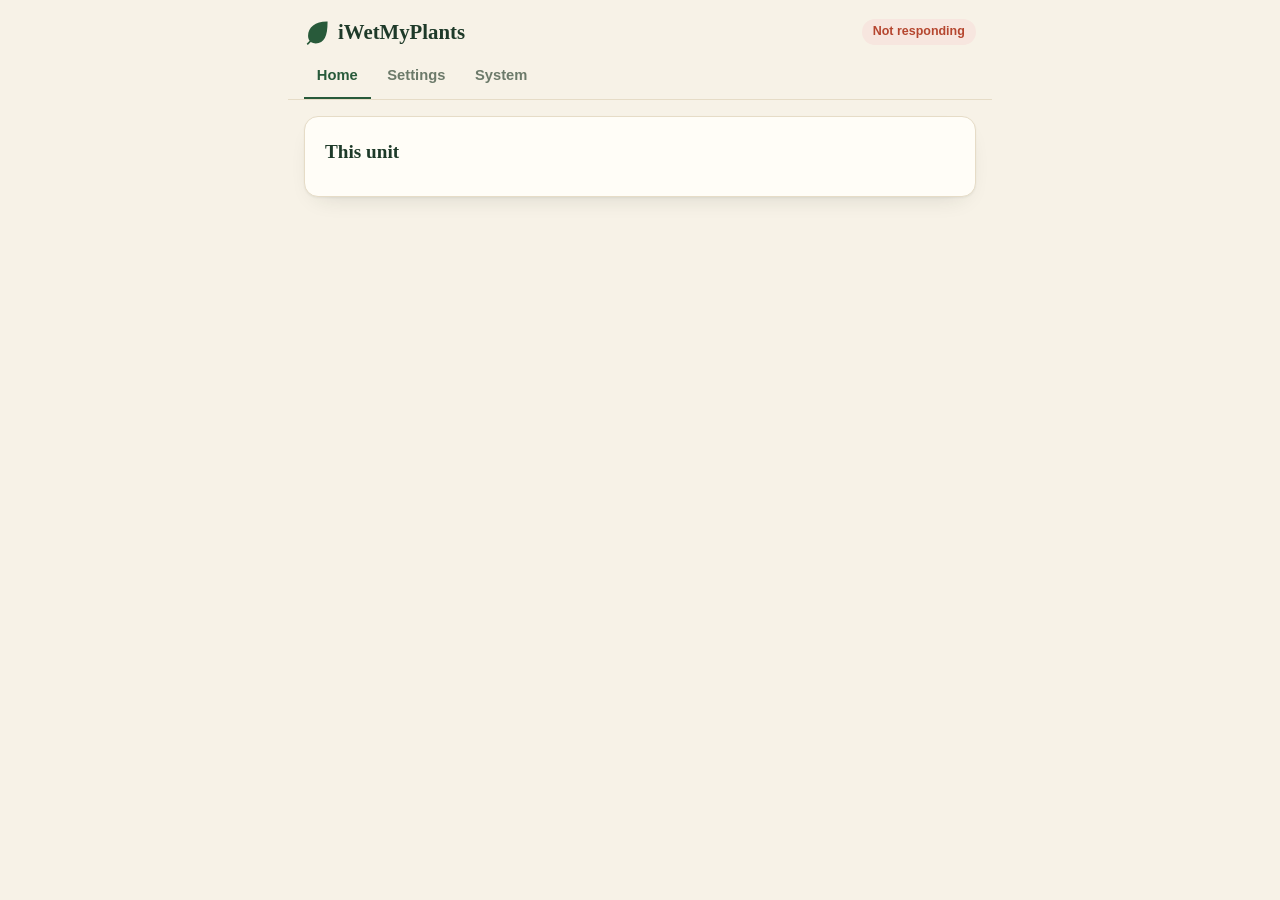
==== src/index.html @ 1ba55073 "M1: config, WiFi + setup network, web page, OTA with rollback - config.cpp: defaults, type-checked J" ====
<!doctype html>
<html lang="en">
<head>
<meta charset="utf-8">
<meta name="viewport" content="width=device-width,initial-scale=1">
<title>iWetMyPlants</title>
<link rel="icon" href="data:image/svg+xml,%3Csvg xmlns='http://www.w3.org/2000/svg' viewBox='0 0 32 32'%3E%3Cpath fill='%23285A3A' d='M28 3C14 3 5 10 5 20.5c0 2.4.7 4.6 1.9 6.4L3.3 30.5l1.4 1.4 3.6-3.6c1.8 1.1 4 1.7 6.2 1.7C25 30 29 21 29 4V3h-1z'/%3E%3C/svg%3E">
<style>
/* Colours from the installer's "Botanical Editorial" palette. System fonts only: in setup mode there's no internet. */
:root {
  --bg: #F7F2E7; --card: #FFFDF7; --heading: #1E3A29; --text: #2C392E; --muted: #6C7A6A;
  --brand: #285A3A; --brand-deep: #1C4429; --sage-soft: #E0E8D8; --line: #E6DCC7;
  --ok: #2E7D4F; --ok-bg: #E7F1E5; --err: #B5462F; --err-bg: #F7E6DF; --warn: #9A6A1E; --warn-bg: #F6EBD3;
  --shadow: 0 1px 2px rgba(28,46,30,.05), 0 10px 26px -14px rgba(28,46,30,.2);
  --display: Georgia, 'Times New Roman', serif;
  --body: -apple-system, BlinkMacSystemFont, 'Segoe UI', Roboto, sans-serif;
  color-scheme: light dark;
}
@media (prefers-color-scheme: dark) { :root {
  --bg: #121B15; --card: #1A271E; --heading: #ECF3E6; --text: #D6E1D0; --muted: #8FA28C;
  --brand: #4E9063; --brand-deep: #3E7B51; --sage-soft: #243329; --line: #2A3A2E;
  --ok: #9FD3AE; --ok-bg: #173524; --err: #EAA892; --err-bg: #3A1A10; --warn: #E2C079; --warn-bg: #322611;
  --shadow: 0 1px 2px rgba(0,0,0,.35), 0 10px 26px -14px rgba(0,0,0,.6);
}}
* { box-sizing: border-box; margin: 0; }
body { font-family: var(--body); background: var(--bg); color: var(--text); line-height: 1.55; -webkit-font-smoothing: antialiased; }
header, nav, main { max-width: 44rem; margin: 0 auto; padding-left: 1rem; padding-right: 1rem; }
header { display: flex; align-items: center; justify-content: space-between; gap: 1rem; padding-top: 1rem; padding-bottom: .4rem; }
.brand { display: flex; align-items: center; gap: .5rem; min-width: 0; color: var(--brand); }
.brand span { font-family: var(--display); font-size: 1.3rem; font-weight: 600; color: var(--heading); overflow: hidden; text-overflow: ellipsis; white-space: nowrap; }
.pill { font-size: .78rem; font-weight: 700; padding: .2rem .7rem; border-radius: 999px; background: var(--sage-soft); color: var(--brand); white-space: nowrap; }
.pill.warn { background: var(--warn-bg); color: var(--warn); }
.pill.err { background: var(--err-bg); color: var(--err); }
nav { display: flex; gap: .25rem; border-bottom: 1px solid var(--line); overflow-x: auto; }
nav a { padding: .6rem .8rem; color: var(--muted); text-decoration: none; font-weight: 600; font-size: .92rem; border-bottom: 2.5px solid transparent; white-space: nowrap; }
nav a[aria-current] { color: var(--brand); border-color: var(--brand); }
main { padding-top: 1rem; padding-bottom: 3rem; }
section, form { display: grid; gap: 1rem; }
.card { background: var(--card); border: 1px solid var(--line); border-radius: 14px; box-shadow: var(--shadow); padding: 1.25rem; }
h2 { font-family: var(--display); font-size: 1.2rem; font-weight: 600; color: var(--heading); margin-bottom: .6rem; }
.hint { color: var(--muted); font-size: .88rem; margin-bottom: .9rem; }
label { display: block; font-size: .85rem; font-weight: 700; color: var(--heading); margin-bottom: .9rem; }
label:last-child { margin-bottom: 0; }
label.check { display: flex; align-items: center; gap: .5rem; font-weight: 600; }
input[type=text], input[type=password], input[type=file] { display: block; width: 100%; margin-top: .35rem; padding: .6rem .75rem; border: 1.5px solid var(--line); border-radius: 8px; background: var(--bg); color: var(--text); font: inherit; font-weight: 400; }
input:focus-visible, button:focus-visible, a:focus-visible { outline: none; border-color: var(--brand); box-shadow: 0 0 0 3px color-mix(in srgb, var(--brand) 28%, transparent); }
.btn { display: inline-flex; align-items: center; justify-content: center; padding: .6rem 1.2rem; border: 1.5px solid transparent; border-radius: 8px; font: inherit; font-weight: 700; font-size: .9rem; cursor: pointer; background: var(--brand); color: #FBF7EC; }
.btn:hover { background: var(--brand-deep); }
.btn:disabled { opacity: .5; cursor: not-allowed; }
.btn.outline { background: transparent; color: var(--brand); border-color: color-mix(in srgb, var(--brand) 45%, transparent); }
.btn.outline:hover { background: var(--sage-soft); }
.btn.danger { background: transparent; color: var(--err); border-color: color-mix(in srgb, var(--err) 50%, transparent); }
.btn.danger:hover { background: var(--err-bg); }
.row { display: flex; flex-wrap: wrap; gap: .6rem; align-items: center; }
.nets { display: flex; flex-wrap: wrap; gap: .4rem; margin: -.3rem 0 .9rem; }
.nets button { font: inherit; font-size: .82rem; padding: .25rem .7rem; border-radius: 999px; border: 1px solid var(--line); background: var(--bg); color: var(--text); cursor: pointer; }
.nets button:hover { border-color: var(--brand); }
dl { display: grid; grid-template-columns: auto 1fr; gap: .4rem 1.2rem; font-size: .9rem; }
dt { color: var(--muted); }
dd { font-weight: 600; overflow-wrap: anywhere; }
.msg { padding: .7rem .9rem; border-radius: 8px; border-left: 3px solid; font-size: .9rem; }
.msg.ok { background: var(--ok-bg); color: var(--ok); }
.msg.err { background: var(--err-bg); color: var(--err); }
.msg.info { background: var(--sage-soft); color: var(--brand); }
progress { width: 100%; height: .6rem; accent-color: var(--brand); margin-top: .8rem; }
#overlay { position: fixed; inset: 0; display: grid; place-items: center; padding: 1rem; background: color-mix(in srgb, var(--bg) 88%, transparent); }
#overlay .card { max-width: 26rem; }
[hidden] { display: none !important; }
</style>
</head>
<body>
<header>
  <div class="brand">
    <svg width="26" height="26" viewBox="0 0 32 32" aria-hidden="true"><path fill="currentColor" d="M28 3C14 3 5 10 5 20.5c0 2.4.7 4.6 1.9 6.4L3.3 30.5l1.4 1.4 3.6-3.6c1.8 1.1 4 1.7 6.2 1.7C25 30 29 21 29 4V3h-1z"/></svg>
    <span id="title">iWetMyPlants</span>
  </div>
  <span id="status" class="pill" role="status">Loading…</span>
</header>
<nav aria-label="Pages">
  <a href="#home">Home</a>
  <a href="#settings">Settings</a>
  <a href="#system">System</a>
</nav>

<main>
  <section id="home" hidden>
    <div class="card">
      <h2>This unit</h2>
      <dl id="unit"></dl>
    </div>
  </section>

  <section id="settings" hidden>
    <p class="msg info" id="welcome" hidden>Welcome! Pick your WiFi network below so this unit can get online. It restarts and joins it when you save.</p>
    <form id="form" novalidate>
      <div class="card">
        <h2>This unit</h2>
        <label>Name <input type="text" id="name" maxlength="31" placeholder="e.g. Kitchen herbs" autocomplete="off"></label>
      </div>

      <div class="card">
        <h2>WiFi</h2>
        <label>Network name <input type="text" id="ssid" maxlength="32" autocomplete="off" autocapitalize="none" spellcheck="false"></label>
        <p class="hint" id="nets-hint">Looking for networks…</p>
        <div class="nets" id="nets"></div>
        <label>Password <input type="password" id="wpass" maxlength="64" autocomplete="new-password"></label>
        <label class="check"><input type="checkbox" id="showpw"> Show password</label>
      </div>

      <div class="card">
        <h2>Admin password</h2>
        <p class="hint">With a password set, changing anything on this unit asks for it. The user name is <b>admin</b>. Looking at readings never asks. If you forget it, hold the BOOT button for 10 seconds to reset the unit.</p>
        <label>New password <input type="password" id="apass" maxlength="32" autocomplete="new-password"></label>
        <label class="check" hidden><input type="checkbox" id="apass-clear"> Remove the password</label>
      </div>

      <p class="msg" id="form-msg" hidden></p>
      <div class="row"><button class="btn" id="save">Save and restart</button></div>
    </form>
  </section>

  <section id="system" hidden>
    <div class="card">
      <h2>About this unit</h2>
      <dl id="about"></dl>
    </div>
    <div class="card">
      <h2>Update firmware</h2>
      <p class="hint">Download the newest <b>.bin</b> file for this chip from the releases page, then pick it here. The unit restarts when it's done. If the new firmware fails to start, the unit goes back to this version by itself.</p>
      <input type="file" id="fw" accept=".bin" aria-label="Firmware file">
      <progress id="fw-prog" max="100" value="0" hidden></progress>
      <p class="msg" id="fw-msg" hidden></p>
      <div class="row" style="margin-top:.9rem"><button class="btn" id="fw-go">Update</button></div>
    </div>
    <div class="card">
      <h2>Restart or reset</h2>
      <p class="hint">A factory reset erases WiFi, settings and calibration, then the unit opens its setup network again. Holding the BOOT button for 10 seconds does the same.</p>
      <div class="row">
        <button class="btn outline" id="reboot">Restart</button>
        <button class="btn danger" id="reset">Factory reset</button>
      </div>
    </div>
  </section>
</main>

<div id="overlay" hidden>
  <div class="card" role="alertdialog" aria-live="assertive">
    <h2>One moment</h2>
    <p class="hint" id="overlay-text"></p>
    <button class="btn outline" onclick="location.reload()">Reload the page</button>
  </div>
</div>

<script>
const $ = s => document.querySelector(s);
const el = (tag, props = {}, ...kids) => { const e = Object.assign(document.createElement(tag), props); e.append(...kids); return e; };
let state = { wifi: {} }, config = {};

// Every change carries X-IWMP. The unit refuses changes without it, which keeps other websites out.
async function api(path, body) {
  const opts = body === undefined ? {} :
    { method: 'POST', headers: { 'X-IWMP': '1', 'Content-Type': 'application/json' }, body: JSON.stringify(body) };
  const r = await fetch(path, opts);
  const j = await r.json().catch(() => ({}));
  if (r.status === 401) throw new Error('That needs the admin password.');
  if (!r.ok) throw new Error(j.error || `The unit answered ${r.status}.`);
  return j;
}

function say(sel, text, kind) {
  const m = $(sel);
  m.textContent = text;
  m.className = 'msg ' + kind;
  m.hidden = !text;
}

const signal = rssi => rssi >= -60 ? 'strong' : rssi >= -70 ? 'good' : rssi >= -80 ? 'weak' : 'very weak';
function uptime(s) {
  const d = Math.floor(s / 86400), h = Math.floor(s % 86400 / 3600), m = Math.floor(s % 3600 / 60);
  return d ? `${d} d ${h} h` : h ? `${h} h ${m} min` : `${m} min`;
}
function list(dl, rows) {
  dl.replaceChildren(...rows.flatMap(([k, v]) => [el('dt', { textContent: k }), el('dd', { textContent: v })]));
}

// ---- pages ----
function show() {
  let tab = location.hash.slice(1);
  if (!document.getElementById(tab)) tab = state.wifi.setup ? 'settings' : 'home';
  for (const s of document.querySelectorAll('main > section')) s.hidden = s.id !== tab;
  for (const a of document.querySelectorAll('nav a'))
    a.hash === '#' + tab ? a.setAttribute('aria-current', 'page') : a.removeAttribute('aria-current');
}
addEventListener('hashchange', show);

async function refresh() {
  if (document.hidden) return;
  try { state = await api('/api/state'); }
  catch { $('#status').textContent = 'Not responding'; $('#status').className = 'pill err'; return; }
  const w = state.wifi, name = state.name || state.id;
  $('#title').textContent = name;
  document.title = name + ' · iWetMyPlants';
  $('#status').textContent = w.setup ? 'Setup mode' : w.ip ? 'Online' : 'Joining WiFi…';
  $('#status').className = 'pill' + (w.ip ? '' : ' warn');
  list($('#unit'), [
    ['Name', state.name || 'Not set yet'],
    ['WiFi', w.setup ? 'Setup network is open' : w.ip ? `${w.ssid} (${signal(w.rssi)} signal)` : `Trying "${w.ssid}"…`],
    ['Address', w.ip ? `http://${state.id}.local/ (${w.ip})` : '—'],
    ['Running for', uptime(state.up)],
  ]);
  list($('#about'), [
    ['Firmware', state.fw], ['Chip', state.chip], ['Device id', state.id],
    ['Running for', uptime(state.up)], ['Last restart', state.reset],
    ['Free memory', `${Math.round(state.heap / 1024)} KB`],
    ['WiFi signal', w.ip ? `${w.rssi} dBm (${signal(w.rssi)})` : '—'], ['IP address', w.ip || '—'],
  ]);
}

// ---- settings ----
async function loadSettings() {
  config = await api('/api/config');
  $('#name').value = config.name;
  $('#ssid').value = config.wifi_ssid;
  $('#wpass').placeholder = config.wifi_pass_set ? 'Saved. Leave blank to keep it.' : '';
  $('#apass').placeholder = config.admin_pass_set ? 'Leave blank to keep the current one' : 'No password set';
  $('#apass-clear').closest('label').hidden = !config.admin_pass_set;
  $('#welcome').hidden = !(state.wifi.setup && !config.wifi_ssid);
  scan();
}

async function scan() {
  const r = await api('/api/scan').catch(() => null);
  if (!r) return;
  $('#nets').replaceChildren(...r.nets.map(n => el('button', {
    type: 'button',
    textContent: n.ssid + (n.open ? ' (open)' : ''),
    title: `${signal(n.rssi)} signal`,
    onclick: () => { $('#ssid').value = n.ssid; $('#wpass').value = ''; if (!n.open) $('#wpass').focus(); },
  })));
  $('#nets-hint').textContent = r.nets.length ? 'Tap a network to use it, or type the name.' :
    r.scanning ? 'Looking for networks…' : 'No networks found. Type the name instead.';
  if (r.scanning) setTimeout(scan, 3000);
}

$('#showpw').onchange = e => { $('#wpass').type = e.target.checked ? 'text' : 'password'; };

$('#form').onsubmit = async e => {
  e.preventDefault();
  const body = { name: $('#name').value.trim(), wifi_ssid: $('#ssid').value.trim() };
  // A password belongs to its network: send it when typed, or when the network changed (blank = open network).
  if ($('#wpass').value || body.wifi_ssid !== config.wifi_ssid) body.wifi_pass = $('#wpass').value;
  if ($('#apass').value) body.admin_pass = $('#apass').value;
  else if ($('#apass-clear').checked) body.admin_pass = '';
  if (!body.wifi_ssid) return say('#form-msg', 'Enter your WiFi network name.', 'err');
  $('#save').disabled = true;
  try {
    await api('/api/config', body);
    restarting(state.wifi.setup
      ? `Saved. The unit is restarting and joining "${body.wifi_ssid}". Put this phone back on your home WiFi, then open http://${state.id}.local/`
      : 'Saved. The unit is restarting; this page reloads when it\'s back.');
  } catch (err) {
    say('#form-msg', err.message, 'err');
  } finally {
    $('#save').disabled = false;
  }
};

// ---- system ----
function restarting(text) {
  $('#overlay-text').textContent = text;
  $('#overlay').hidden = false;
  const started = Date.now();
  const poll = async () => {
    if (Date.now() - started > 5000) {
      try { await fetch('/api/state'); return location.reload(); } catch {}
    }
    setTimeout(poll, 2000);
  };
  setTimeout(poll, 2000);
}

$('#fw-go').onclick = () => {
  const file = $('#fw').files[0];
  if (!file) return say('#fw-msg', 'Pick the firmware file first.', 'err');
  say('#fw-msg', '', '');
  const x = new XMLHttpRequest();
  x.open('POST', '/update');
  x.setRequestHeader('X-IWMP', '1');
  x.upload.onprogress = e => { $('#fw-prog').hidden = false; $('#fw-prog').value = e.loaded / e.total * 100; };
  x.onload = () => {
    $('#fw-go').disabled = false;
    if (x.status === 200) return restarting('Firmware updated. The unit is restarting; this page reloads when it\'s back.');
    let msg = x.status === 401 ? 'That needs the admin password.' : 'The update failed.';
    try { msg = JSON.parse(x.responseText).error || msg; } catch {}
    say('#fw-msg', msg, 'err');
  };
  x.onerror = () => { $('#fw-go').disabled = false; say('#fw-msg', 'The upload was interrupted. Try again.', 'err'); };
  $('#fw-go').disabled = true;
  const form = new FormData();
  form.append('firmware', file, file.name);
  x.send(form);
};

$('#reboot').onclick = async () => {
  if (!confirm('Restart the unit now?')) return;
  try { await api('/api/reboot', {}); restarting('Restarting; this page reloads when the unit is back.'); }
  catch (err) { alert(err.message); }
};

$('#reset').onclick = async () => {
  if (!confirm('Erase WiFi, settings and calibration, and start over?')) return;
  try {
    await api('/api/reset', {});
    restarting(`Erased. The unit is restarting as a fresh setup network called "iWetMyPlants-${state.id.slice(5)}". Join it to set the unit up again.`);
  } catch (err) { alert(err.message); }
};

// ---- start ----
(async () => {
  await refresh();
  show();
  loadSettings().catch(err => say('#form-msg', err.message, 'err'));
})();
setInterval(refresh, 5000);
document.addEventListener('visibilitychange', refresh);
</script>
</body>
</html>
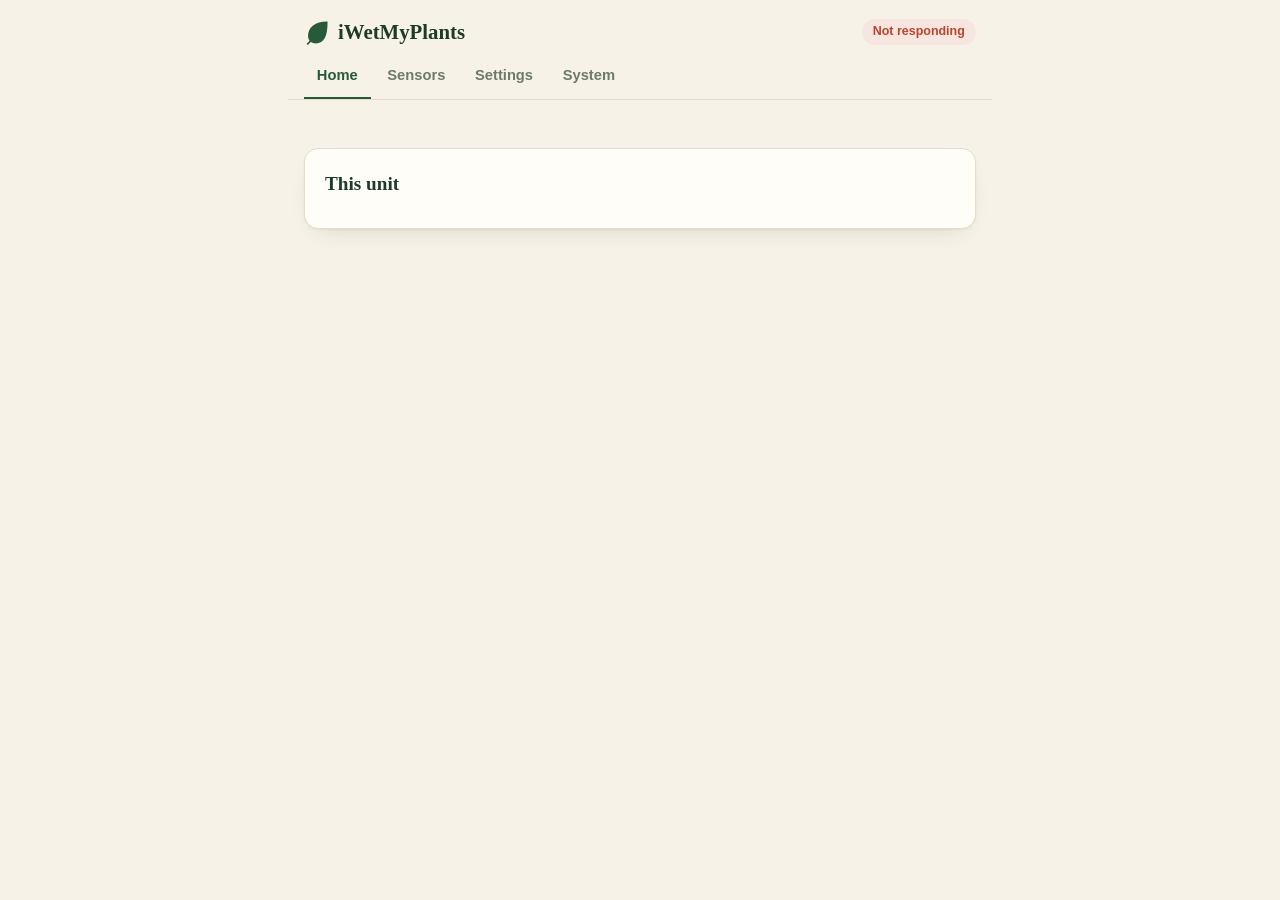
==== commit fb84325e: "M2: moisture sensors, calibration, SHT3x/SHT4x - sensors.cpp: reads every enabled port on the read i" ====
--- a/src/index.html
+++ b/src/index.html
@@ -42,8 +42,8 @@
 label { display: block; font-size: .85rem; font-weight: 700; color: var(--heading); margin-bottom: .9rem; }
 label:last-child { margin-bottom: 0; }
 label.check { display: flex; align-items: center; gap: .5rem; font-weight: 600; }
-input[type=text], input[type=password], input[type=file] { display: block; width: 100%; margin-top: .35rem; padding: .6rem .75rem; border: 1.5px solid var(--line); border-radius: 8px; background: var(--bg); color: var(--text); font: inherit; font-weight: 400; }
-input:focus-visible, button:focus-visible, a:focus-visible { outline: none; border-color: var(--brand); box-shadow: 0 0 0 3px color-mix(in srgb, var(--brand) 28%, transparent); }
+input[type=text], input[type=password], input[type=number], input[type=file], select { display: block; width: 100%; margin-top: .35rem; padding: .6rem .75rem; border: 1.5px solid var(--line); border-radius: 8px; background: var(--bg); color: var(--text); font: inherit; font-weight: 400; }
+input:focus-visible, select:focus-visible, button:focus-visible, a:focus-visible { outline: none; border-color: var(--brand); box-shadow: 0 0 0 3px color-mix(in srgb, var(--brand) 28%, transparent); }
 .btn { display: inline-flex; align-items: center; justify-content: center; padding: .6rem 1.2rem; border: 1.5px solid transparent; border-radius: 8px; font: inherit; font-weight: 700; font-size: .9rem; cursor: pointer; background: var(--brand); color: #FBF7EC; }
 .btn:hover { background: var(--brand-deep); }
 .btn:disabled { opacity: .5; cursor: not-allowed; }
@@ -63,6 +63,26 @@
 .msg.err { background: var(--err-bg); color: var(--err); }
 .msg.info { background: var(--sage-soft); color: var(--brand); }
 progress { width: 100%; height: .6rem; accent-color: var(--brand); margin-top: .8rem; }
+/* plant cards */
+.cards { display: grid; grid-template-columns: repeat(auto-fill, minmax(10.5rem, 1fr)); gap: 1rem; }
+.plant { padding: 1rem 1.1rem; }
+.plant .top { display: flex; justify-content: space-between; gap: .5rem; font-size: .85rem; }
+.plant .name { font-weight: 700; color: var(--heading); overflow: hidden; text-overflow: ellipsis; white-space: nowrap; }
+.port { font-weight: 700; color: var(--brand); }
+.big { font-family: var(--display); font-size: 2.4rem; line-height: 1.15; color: var(--heading); }
+.bar { height: .45rem; border-radius: 999px; background: var(--sage-soft); overflow: hidden; margin: .35rem 0 .5rem; }
+.bar i { display: block; height: 100%; background: var(--brand); }
+.plant.attn .bar i { background: var(--warn); }
+.note { font-size: .82rem; color: var(--muted); }
+.note.warn { color: var(--warn); font-weight: 700; }
+.note.err { color: var(--err); font-weight: 700; }
+/* sensor setup */
+.slot { padding: .85rem 0; border-top: 1px solid var(--line); }
+.slot:first-of-type { border-top: 0; padding-top: 0; }
+.slot > label.check { margin-bottom: 0; }
+.fields { display: grid; grid-template-columns: repeat(auto-fit, minmax(9rem, 1fr)); gap: 0 1rem; margin-top: .7rem; }
+.fields .row { grid-column: 1 / -1; }
+.live { display: flex; align-items: baseline; gap: 1.2rem; margin: .4rem 0 .8rem; }
 #overlay { position: fixed; inset: 0; display: grid; place-items: center; padding: 1rem; background: color-mix(in srgb, var(--bg) 88%, transparent); }
 #overlay .card { max-width: 26rem; }
 [hidden] { display: none !important; }
@@ -78,16 +98,68 @@
 </header>
 <nav aria-label="Pages">
   <a href="#home">Home</a>
+  <a href="#sensors">Sensors</a>
   <a href="#settings">Settings</a>
   <a href="#system">System</a>
 </nav>
 
 <main>
   <section id="home" hidden>
+    <div class="cards" id="cards"></div>
+    <p class="note" id="read-note"></p>
+    <div class="card" id="air" hidden>
+      <h2>Air</h2>
+      <dl id="air-list"></dl>
+    </div>
     <div class="card">
       <h2>This unit</h2>
       <dl id="unit"></dl>
     </div>
+  </section>
+
+  <section id="sensors" hidden>
+    <div class="card" id="cal" hidden>
+      <h2 id="cal-title">Calibrate</h2>
+      <p class="hint">1. Hold the sensor in dry air (or push it into dry soil) and wait until the number stops moving, then press <b>Set dry</b>.<br>
+        2. Stand it in a glass of water up to the line on the sensor, keeping the electronics dry. Wait again, then press <b>Set wet</b>.<br>
+        The percentage uses the saved points, so you can check it straight away.</p>
+      <div class="live"><span class="big" id="cal-pct">—</span><span class="note" id="cal-mv"></span></div>
+      <p class="msg err" id="cal-clip" hidden>This reading is at the top of what this chip can measure. Take the dry point in dry soil instead of air.</p>
+      <dl id="cal-points"></dl>
+      <p class="msg" id="cal-msg" hidden></p>
+      <div class="row" style="margin-top:.9rem">
+        <button class="btn" id="cal-dry" type="button">Set dry</button>
+        <button class="btn" id="cal-wet" type="button">Set wet</button>
+        <button class="btn outline" id="cal-reset" type="button">Reset points</button>
+        <button class="btn outline" id="cal-done" type="button">Done</button>
+      </div>
+    </div>
+
+    <form id="sensor-form" novalidate>
+      <div class="card">
+        <h2>Moisture sensors</h2>
+        <p class="hint">Turn on the ports you've plugged a sensor into. S1 to S6 match the labels in the wiring guide.</p>
+        <div id="slots"></div>
+      </div>
+      <div class="card">
+        <h2>Reading</h2>
+        <label>Read the sensors every <select id="read_s"></select></label>
+        <label>Sensor power pin <select id="pwr_pin"></select></label>
+        <p class="hint">Only if the sensors are powered through a switch (SPWR in the wiring guide). Otherwise leave it at "Always on".</p>
+        <label>Warm-up after power-on (ms) <input type="number" id="warmup" min="0" max="5000" step="50"></label>
+      </div>
+      <div class="card">
+        <h2>Temperature and humidity</h2>
+        <label>Sensor <select id="sht">
+          <option value="0">None</option>
+          <option value="3">SHT3x (SHT30, SHT31, SHT35)</option>
+          <option value="4">SHT4x (SHT40, SHT41, SHT45)</option>
+        </select></label>
+        <p class="hint" id="sht-pins"></p>
+      </div>
+      <p class="msg" id="sensor-msg" hidden></p>
+      <div class="row"><button class="btn" id="sensor-save">Save and restart</button></div>
+    </form>
   </section>
 
   <section id="settings" hidden>
@@ -190,6 +262,7 @@
   for (const s of document.querySelectorAll('main > section')) s.hidden = s.id !== tab;
   for (const a of document.querySelectorAll('nav a'))
     a.hash === '#' + tab ? a.setAttribute('aria-current', 'page') : a.removeAttribute('aria-current');
+  if (tab !== 'sensors') closeCal();
 }
 addEventListener('hashchange', show);
 
@@ -202,6 +275,7 @@
   document.title = name + ' · iWetMyPlants';
   $('#status').textContent = w.setup ? 'Setup mode' : w.ip ? 'Online' : 'Joining WiFi…';
   $('#status').className = 'pill' + (w.ip ? '' : ' warn');
+  renderPlants();
   list($('#unit'), [
     ['Name', state.name || 'Not set yet'],
     ['WiFi', w.setup ? 'Setup network is open' : w.ip ? `${w.ssid} (${signal(w.rssi)} signal)` : `Trying "${w.ssid}"…`],
@@ -216,9 +290,131 @@
   ]);
 }
 
+// ---- home: one card per sensor ----
+function ago(s) { return s < 60 ? `${s} s` : s < 3600 ? `${Math.round(s / 60)} min` : `${Math.round(s / 3600)} h`; }
+
+function renderPlants() {
+  const on = state.sensors.map((s, i) => ({ ...s, port: `S${i + 1}` })).filter(s => s.on);
+  $('#cards').replaceChildren(...on.map(s => {
+    const pct = s.pct >= 0 ? s.pct : null;
+    const [note, kind] =
+      s.fault ? ['Check the sensor: this reading is far outside its calibration', 'err'] :
+      pct === null ? ['Needs calibrating', 'warn'] :
+      s.low ? ['Needs water', 'warn'] :
+      !s.calibrated ? ['Not calibrated yet', ''] : ['OK', ''];
+    const fill = el('i');
+    fill.style.width = (pct ?? 0) + '%';
+    return el('div', { className: 'card plant' + (s.low || s.fault ? ' attn' : '') },
+      el('div', { className: 'top' }, el('span', { className: 'name', textContent: s.name || s.port }),
+        el('span', { className: 'port', textContent: s.port })),
+      el('div', { className: 'big', textContent: pct === null ? '—' : pct + '%' }),
+      el('div', { className: 'bar' }, fill),
+      el('div', { className: 'note ' + kind, textContent: note }));
+  }));
+  if (!on.length) $('#cards').append(el('div', { className: 'card' },
+    el('p', { className: 'hint', textContent: 'No sensors are turned on yet. Set them up on the ' },
+      el('a', { href: '#sensors', textContent: 'Sensors page' }), '.')));
+  $('#read-note').textContent = on.length && state.read_age >= 0 ? `Read ${ago(state.read_age)} ago.` : '';
+  $('#air').hidden = state.temp === undefined;
+  if (state.temp !== undefined) list($('#air-list'), [['Temperature', `${state.temp} °C`], ['Humidity', `${state.rh} %`]]);
+}
+
+// ---- sensors page ----
+let slots = [];
+
+function renderSensorForm() {
+  slots = config.sensors.map((s, i) => {
+    const en = el('input', { type: 'checkbox', checked: s.en });
+    const name = el('input', { type: 'text', value: s.name, maxLength: 23 });
+    const pin = el('select', {}, ...config.pins.adc.map(p => el('option', { value: p, textContent: `GPIO ${p}`, selected: p === s.pin })));
+    const warn = el('input', { type: 'number', value: s.warn, min: 0, max: 100 });
+    const fields = el('div', { className: 'fields' },
+      el('label', {}, 'Name', name), el('label', {}, 'Pin', pin), el('label', {}, 'Needs water below (%)', warn),
+      el('div', { className: 'row' }, el('button', { type: 'button', className: 'btn outline', textContent: 'Calibrate', onclick: () => openCal(i) })));
+    fields.hidden = !s.en;
+    en.onchange = () => { fields.hidden = !en.checked; };
+    return { en, name, pin, warn, row: el('div', { className: 'slot' },
+      el('label', { className: 'check' }, en, el('span', { className: 'port', textContent: `S${i + 1}` }), ` ${s.en ? s.name : 'off'}`), fields) };
+  });
+  $('#slots').replaceChildren(...slots.map(x => x.row));
+
+  const every = [[10, '10 seconds (testing)'], [30, '30 seconds'], [60, 'minute'], [300, '5 minutes'], [900, '15 minutes'], [1800, '30 minutes'], [3600, 'hour']];
+  if (!every.some(([v]) => v === config.read_s)) every.push([config.read_s, `${config.read_s} seconds`]);
+  $('#read_s').replaceChildren(...every.map(([v, t]) => el('option', { value: v, textContent: t, selected: v === config.read_s })));
+  $('#pwr_pin').replaceChildren(el('option', { value: -1, textContent: 'Always on' }),
+    ...config.pins.out.map(p => el('option', { value: p, textContent: `GPIO ${p}`, selected: p === config.pwr_pin })));
+  $('#warmup').value = config.warmup_ms;
+  $('#sht').value = config.sht;
+  $('#sht-pins').textContent = `Wire it to SDA (GPIO ${config.pins.sda}) and SCL (GPIO ${config.pins.scl}).`;
+}
+
+$('#sensor-form').onsubmit = async e => {
+  e.preventDefault();
+  const body = {
+    read_s: +$('#read_s').value, pwr_pin: +$('#pwr_pin').value, sht: +$('#sht').value,
+    warmup_ms: Math.round(+$('#warmup').value),
+    sensors: slots.map(x => ({ en: x.en.checked, name: x.name.value.trim(), pin: +x.pin.value, warn: Math.round(+x.warn.value) })),
+  };
+  $('#sensor-save').disabled = true;
+  try {
+    await api('/api/config', body);
+    restarting('Saved. The unit is restarting; this page reloads when it\'s back.');
+  } catch (err) {
+    say('#sensor-msg', err.message, 'err');
+  } finally {
+    $('#sensor-save').disabled = false;
+  }
+};
+
+// Calibration: reads every second while open (?live=1), and the unit captures its own reading on each button.
+let calSlot = -1, calTimer;
+
+function openCal(i) {
+  if (!config.sensors[i].en) return say('#sensor-msg', `Turn S${i + 1} on and save first, then calibrate it.`, 'err');
+  calSlot = i;
+  $('#cal-title').textContent = `Calibrate S${i + 1}: ${config.sensors[i].name}`;
+  say('#cal-msg', '', '');
+  $('#cal').hidden = false;
+  $('#cal').scrollIntoView({ behavior: 'smooth' });
+  calTick();
+}
+
+function closeCal() {
+  calSlot = -1;
+  clearTimeout(calTimer);
+  $('#cal').hidden = true;
+}
+
+async function calTick() {
+  clearTimeout(calTimer);
+  if (calSlot < 0) return;
+  try {
+    const s = (await api('/api/state?live=1')).sensors[calSlot];
+    $('#cal-pct').textContent = s.pct >= 0 ? s.pct + '%' : '—';
+    $('#cal-mv').textContent = s.mv >= 0 ? `${s.mv} mV` : '';
+    $('#cal-clip').hidden = !s.clipped;
+    list($('#cal-points'), [['Dry point', `${s.dry} mV`], ['Wet point', `${s.wet} mV`]]);
+  } catch {}
+  if (calSlot >= 0) calTimer = setTimeout(calTick, 1000);
+}
+
+async function calSet(point) {
+  try {
+    const r = await api('/api/calibrate', { sensor: calSlot, point });
+    say('#cal-msg', point === 'reset' ? 'Back to the default points.' : `${point === 'dry' ? 'Dry' : 'Wet'} point saved at ${r[point]} mV.`, 'ok');
+  } catch (err) {
+    say('#cal-msg', err.message, 'err');
+  }
+}
+$('#cal-dry').onclick = () => calSet('dry');
+$('#cal-wet').onclick = () => calSet('wet');
+$('#cal-reset').onclick = () => confirm('Forget this sensor\'s calibration?') && calSet('reset');
+$('#cal-done').onclick = closeCal;
+
 // ---- settings ----
 async function loadSettings() {
   config = await api('/api/config');
+  renderSensorForm();
   $('#name').value = config.name;
   $('#ssid').value = config.wifi_ssid;
   $('#wpass').placeholder = config.wifi_pass_set ? 'Saved. Leave blank to keep it.' : '';
